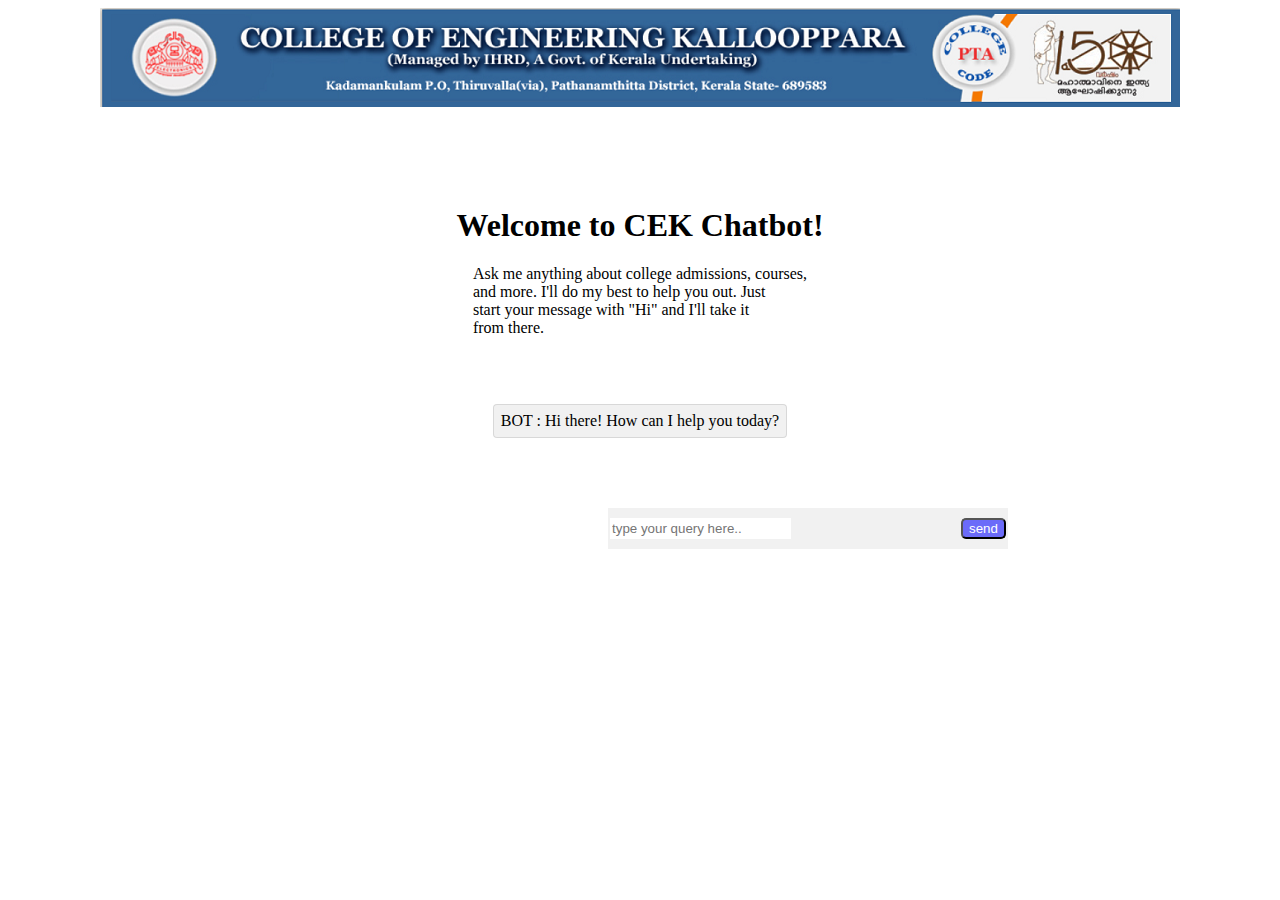
==== home.html @ d694cc9c "new index file" ====
<!DOCTYPE html>
<html lang="en">
<head>
    <meta charset="UTF-8">
    <meta name="viewport" content="width=device-width, initial-scale=1.0">
    <title>CEK Chatbot</title>
    <link rel="stylesheet" href="style.css">
</head>
<body>
    <nav class="backg">
        <img src="logo(187).png" alt="">
    </nav>
    <div class="chat">
        <h1 id>Welcome to CEK Chatbot!</h1>
        <p> Ask me anything about college admissions, courses, <br>
             and more. I&apos;ll do my best to help you out. Just <br>
            start your message with &quot;Hi&quot; and I&apos;ll take it <br>
            from there.</p>
    </div>
    <div class="bot">
        <span class="wee">
            <span>BOT : Hi there! How can I help you today?</span>
          </span>
        
    </div>
    <div class="search">
        <input type="text" name="" id="" placeholder="type your query here..">
        <button>send</button>
    </div>
    
</body>
</html>
---- style.css ----
.backg
{
    display: flex;
    align-items: center;
    justify-content: center;
    /* background-color: rgb(0, 136, 215); */
}
.chat h1
{
    display: flex;
    align-items: center;
    justify-content: center;
}
.chat p
{
    display: flex;
    align-items: center;
    justify-content: center;
}
.chat
{
    margin-top: 100px;
}
/* .wee
{
    display: flex;
    background-color: grey;
    width: fit-content; 
    align-items: center;
    justify-content: center;
} */
.bot {
    display: flex;
    justify-content: center;
    align-items: center;
    height: 15vh; /* Adjust as needed */
    

  }
  
  .wee {
    display: flex;
    justify-content: center;
    align-items: center;
    background-color: rgba(120, 120, 120, 0.1);
    width: fit-content;
    /* margin-left: -20px; */
    border-radius: 4px;
    border: 1px solid rgba(120, 120, 120, 0.205);
    padding: 7px;
  }
 .search
 {
    display: flex;
    justify-content: center;
    background-color: rgba(120, 120, 120, 0.1);
    width: 400px;
    margin-left: 600px;
    padding-top: 10px;
    padding-bottom: 10px;
    margin-top: 20px;
    /* margin-right: -200px; */
    
 }
 .search input
 {
    border: none;
    
 }
 .search button
 {
    margin-left: 170px;
    background-color: rgba(0, 0, 255, 0.557);
    color: white;
    border-radius: 5px;
 }
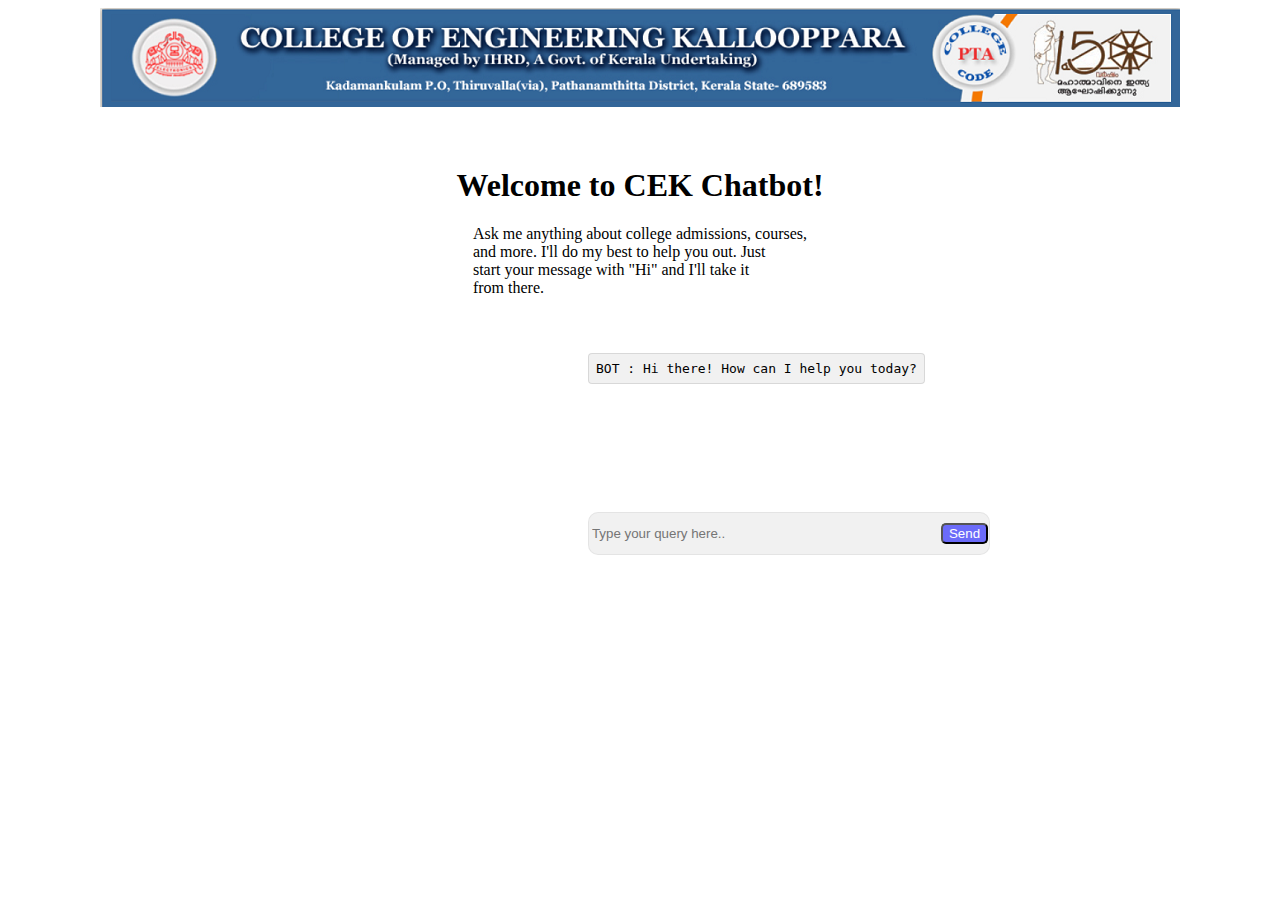
==== commit d283ea28: "new changes" ====
--- a/home.html
+++ b/home.html
@@ -19,14 +19,17 @@
     </div>
     <div class="bot">
         <span class="wee">
-            <span>BOT : Hi there! How can I help you today?</span>
+            <span class="we">BOT : Hi there! How can I help you today?</span>
           </span>
         
     </div>
+    <div class="messages">
+    </div>
     <div class="search">
-        <input type="text" name="" id="" placeholder="type your query here..">
-        <button>send</button>
+        <input type="text" id="userInput" placeholder="Type your query here..">
+        <button id="sendButton">Send</button>
     </div>
     
 </body>
+<script src="script.js"></script>  
 </html>--- a/style.css
+++ b/style.css
@@ -19,7 +19,7 @@
 }
 .chat
 {
-    margin-top: 100px;
+    margin-top: 60px;
 }
 /* .wee
 {
@@ -49,28 +49,86 @@
     border: 1px solid rgba(120, 120, 120, 0.205);
     padding: 7px;
   }
+
  .search
  {
     display: flex;
     justify-content: center;
     background-color: rgba(120, 120, 120, 0.1);
     width: 400px;
-    margin-left: 600px;
+    margin-left: 580px;
     padding-top: 10px;
     padding-bottom: 10px;
     margin-top: 20px;
+    border:1px solid rgba(120, 120, 120, 0.1);
+    border-radius: 10px;
     /* margin-right: -200px; */
     
  }
  .search input
  {
     border: none;
+    background-color: transparent;
     
  }
+ input:focus {
+    outline: none;
+  }
+  
  .search button
  {
     margin-left: 170px;
     background-color: rgba(0, 0, 255, 0.557);
     color: white;
     border-radius: 5px;
- }+ }
+
+  
+ .bot {
+    display: inline-block;
+    white-space: nowrap;
+    margin-left: 580px;
+    margin-top: 40px;
+    overflow: hidden; /* Hide the text outside the container */
+    /* Removed the cursor effect for simplicity */
+    animation: typing 8s steps(40, end) forwards; /* Ensure animation stays at final state */
+  }
+  
+  @keyframes typing {
+    from { width: 0; }
+    to { width: 100%; }
+  }
+  
+  .wee {
+    display: inline-block;
+    font-family: monospace; /* Enhances the typewriter-like feel */
+  }
+
+  .messages {
+    display: flex;
+    flex-direction: column;
+    align-items: center; /* Center align messages */
+    width: 100%; /* Or a specific width as needed */
+    margin: 0 auto;
+    margin-left: 140px;
+    overflow: auto; /* Handle overflow */
+}
+
+
+@keyframes fadeIn {
+    from { opacity: 0; }
+    to { opacity: 1; }
+}
+
+.user-message {
+    background-color: #f1f1f1;
+    padding: 8px 15px;
+    margin: 10px 0;
+    border-radius: 4px;
+    width: fit-content;
+    opacity: 0;
+    animation: fadeIn 2s forwards;
+}
+
+
+  